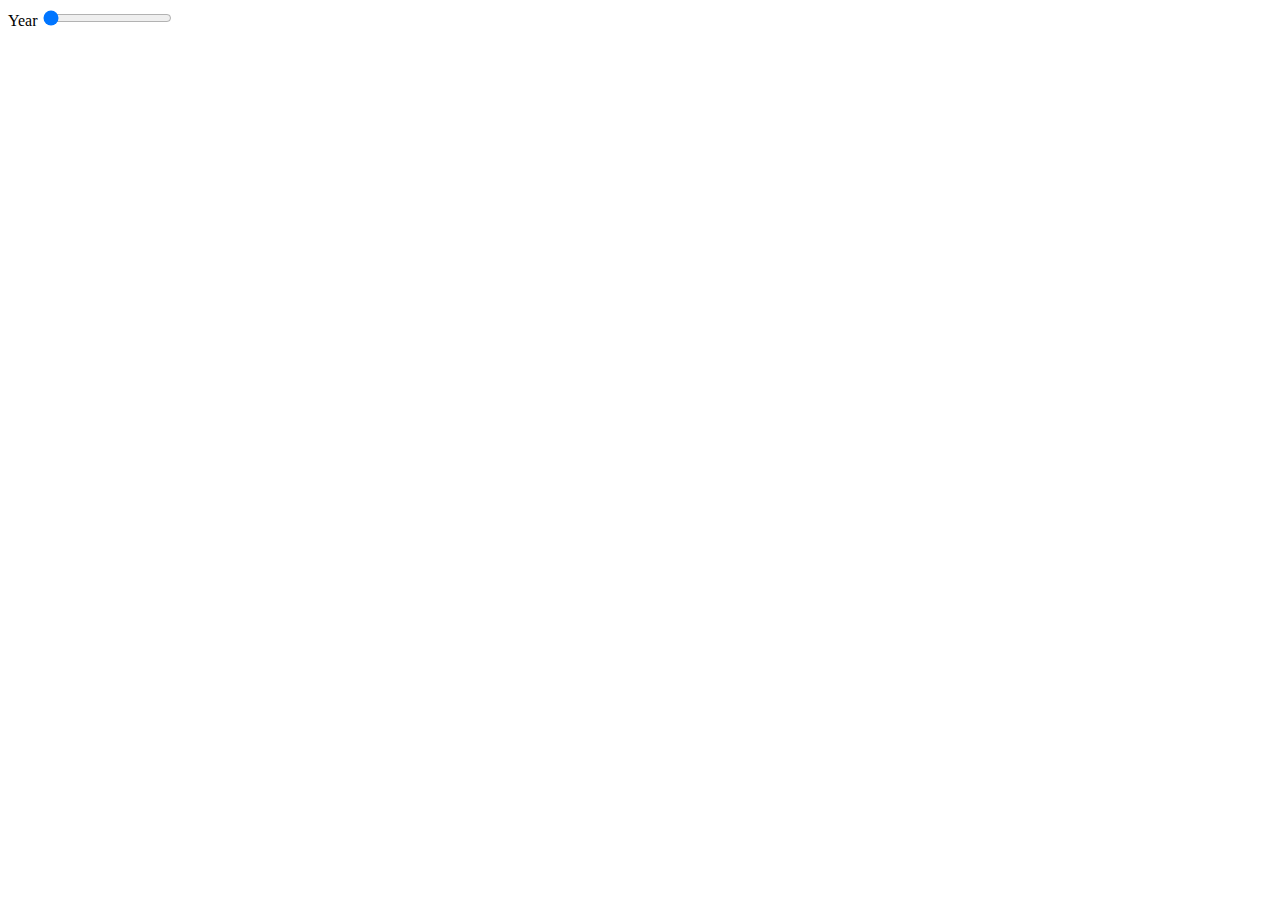
==== index.html @ 1a9250c2 "changed to html" ====
<!DOCTYPE html>
<html lang="en">
  <head>
    <meta name="viewport" content="width=device-width, initial-scale=1, shrink-to-fit=no">
    <link rel="stylesheet" href="https://stackpath.bootstrapcdn.com/bootstrap/4.1.0/css/bootstrap.min.css" integrity="sha384-9gVQ4dYFwwWSjIDZnLEWnxCjeSWFphJiwGPXr1jddIhOegiu1FwO5qRGvFXOdJZ4" crossorigin="anonymous">

    <link rel="stylesheet" href="style.css">

    <title>Nebraska Livestock Visualisation</title>
    <script src="https://code.jquery.com/jquery-3.3.1.slim.min.js" integrity="sha384-q8i/X+965DzO0rT7abK41JStQIAqVgRVzpbzo5smXKp4YfRvH+8abtTE1Pi6jizo" crossorigin="anonymous"></script>
    <script src="https://cdnjs.cloudflare.com/ajax/libs/popper.js/1.14.0/umd/popper.min.js" integrity="sha384-cs/chFZiN24E4KMATLdqdvsezGxaGsi4hLGOzlXwp5UZB1LY//20VyM2taTB4QvJ" crossorigin="anonymous"></script>
    <script src="https://stackpath.bootstrapcdn.com/bootstrap/4.1.0/js/bootstrap.min.js" integrity="sha384-uefMccjFJAIv6A+rW+L4AHf99KvxDjWSu1z9VI8SKNVmz4sk7buKt/6v9KI65qnm" crossorigin="anonymous"></script>
    <link rel="stylesheet" href="https://openlayers.org/en/v4.6.5/css/ol.css" type="text/css">
    <!-- The line below is only needed for old environments like Internet Explorer and Android 4.x -->
    <script src="https://cdn.polyfill.io/v2/polyfill.min.js?features=requestAnimationFrame,Element.prototype.classList,URL"></script>
    <script src="https://openlayers.org/en/v4.6.5/build/ol.js"></script>
    <script src="https://api.mapbox.com/mapbox.js/plugins/arc.js/v0.1.0/arc.js"></script>
    <style>
      table.controls td {
        text-align: center;
        padding: 2px 5px;
        min-width: 60px;
      }
    </style>
  </head>
  <body>
    <div id="map" class="map"></div>
    <div class="slidecontainer">

    <!-- <input type="range" min="2002" max="2017" value="2002" class="slider" id="myRange" color="green">
    <output for="foo" onforminput="value = foo.valueAsNumber;"></output> -->
    <tr>

      <td>Year </td>
      <td><span id="YearOut"></span> </td>
      <td><input id = "myRange" type="range" min = "2002" max="2017" value="2002" color="black"/></td>
    </tr>
    </div>
    <script>
      var map = new ol.Map({
        layers: [
          new ol.layer.Tile({
            source: new ol.source.Stamen({
              layer: 'terrain'
            })
          })
        ],
        target: 'map',
        view: new ol.View({
          center: [0, 0],
          zoom: 2,
          minZoom: 1,
          maxZoom: 2
        })
      });

      var style = new ol.style.Style({
        stroke: new ol.style.Stroke({
          color: '#228B22',
          width: 2
        })
      });

      var flightsSource;
      var addLater = function(feature, timeout) {
        window.setTimeout(function() {
          feature.set('start', new Date().getTime());
          flightsSource.addFeature(feature);
        }, timeout);
      };

      var pointsPerMs = 0.05;
      var animateFlights = function(event) {
        var vectorContext = event.vectorContext;
        var frameState = event.frameState;
        vectorContext.setStyle(style);

        var features = flightsSource.getFeatures();
        for (var i = 0; i < features.length; i++) {
          var feature = features[i];
          if (!feature.get('finished')) {
            // only draw the lines for which the animation has not finished yet
            var coords = feature.getGeometry().getCoordinates();
            var elapsedTime = frameState.time - feature.get('start');
            var elapsedPoints = elapsedTime * pointsPerMs;

            if (elapsedPoints >= coords.length) {
              feature.set('finished', true);
            }

            var maxIndex = Math.min(elapsedPoints, coords.length);
            var currentLine = new ol.geom.LineString(coords.slice(0, maxIndex));

            // directly draw the line with the vector context
            vectorContext.drawGeometry(currentLine);
          }
        }
        // tell OpenLayers to continue the animation
        map.render();
      };

      flightsSource = new ol.source.Vector({
        wrapX: false,
        attributions: 'Flight data by ' +
              '<a href="http://openflights.org/data.html">OpenFlights</a>,',
        loader: function() {
          var url = 'https://openlayers.org/en/v4.6.5/examples/data/openflights/flights.json';
          fetch(url).then(function(response) {
            return response.json();
          }).then(function(json) {
            var flightsData = json.flights;
            for (var i = 0; i < flightsData.length; i++) {
              var flight = flightsData[i];
              var from = flight[0];
              var to = flight[1];

              // create an arc circle between the two locations
              var arcGenerator = new arc.GreatCircle(
                  {x: from[1], y: from[0]},
                  {x: to[1], y: to[0]});

              var arcLine = arcGenerator.Arc(100, {offset: 10});
              if (arcLine.geometries.length === 1) {
                var line = new ol.geom.LineString(arcLine.geometries[0].coords);
                line.transform(ol.proj.get('EPSG:4326'), ol.proj.get('EPSG:3857'));

                var feature = new ol.Feature({
                  geometry: line,
                  finished: false
                });
                // add the feature with a delay so that the animation
                // for all features does not start at the same time
                addLater(feature, i * 50);
              }
            }
            map.on('postcompose', animateFlights);
          });
        }
      });

      var flightsLayer = new ol.layer.Vector({
        source: flightsSource,
        style: function(feature) {
          // if the animation is still active for a feature, do not
          // render the feature with the layer style
          if (feature.get('finished')) {
            return style;
          } else {
            return null;
          }
        }
      });
      map.addLayer(flightsLayer);

      var slider = document.getElementById("myRange");
      var output = document.getElementById("demo");

    </script>
  </body>
</html>
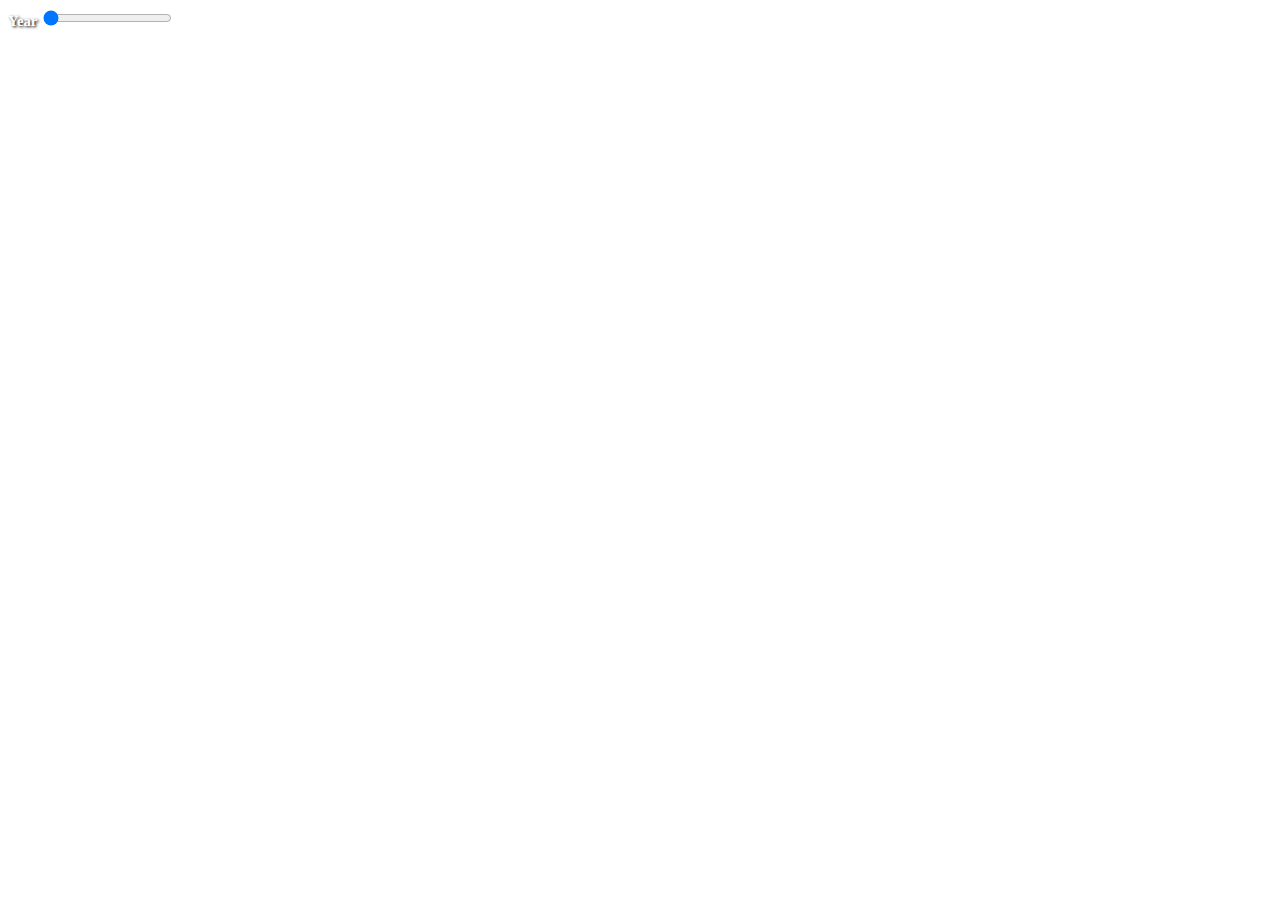
==== commit 3febd129: "Updated" ====
--- a/index.html
+++ b/index.html
@@ -16,26 +16,34 @@
     <script src="https://openlayers.org/en/v4.6.5/build/ol.js"></script>
     <script src="https://api.mapbox.com/mapbox.js/plugins/arc.js/v0.1.0/arc.js"></script>
     <style>
-      table.controls td {
-        text-align: center;
-        padding: 2px 5px;
-        min-width: 60px;
-      }
-    </style>
-  </head>
-  <body>
-    <div id="map" class="map"></div>
-    <div class="slidecontainer">
+       #overlay {
+         text-decoration: none;
+          color: white;
+          font-size: 11pt;
+          font-weight: bold;
+          text-shadow: black 0.1em 0.1em 0.2em;
+         cursor: pointer; /* Add a pointer on hover */
+       }
+       table.controls td {
+         text-align: center;
+         padding: 2px 5px;
+         min-width: 60px;
+       }
+     </style>
+   </head>
+   <body>
+     <div id="map" class="map"></div>
+     <div id ="overlay">
 
-    <!-- <input type="range" min="2002" max="2017" value="2002" class="slider" id="myRange" color="green">
-    <output for="foo" onforminput="value = foo.valueAsNumber;"></output> -->
-    <tr>
+     <!-- <input type="range" min="2002" max="2017" value="2002" class="slider" id="myRange" color="green">
+     <output for="foo" onforminput="value = foo.valueAsNumber;"></output> -->
+     <tr>
 
-      <td>Year </td>
-      <td><span id="YearOut"></span> </td>
-      <td><input id = "myRange" type="range" min = "2002" max="2017" value="2002" color="black"/></td>
-    </tr>
-    </div>
+       <td>Year </td>
+       <td><input id = "myRange" type="range" min = "2002" max="2017" value="2002" color="black"/></td>
+       <td><output foo = "foo" on forminput = "value = foo.valueAsNumber;"/> </td>
+     </tr>
+   </div>
     <script>
       var map = new ol.Map({
         layers: [
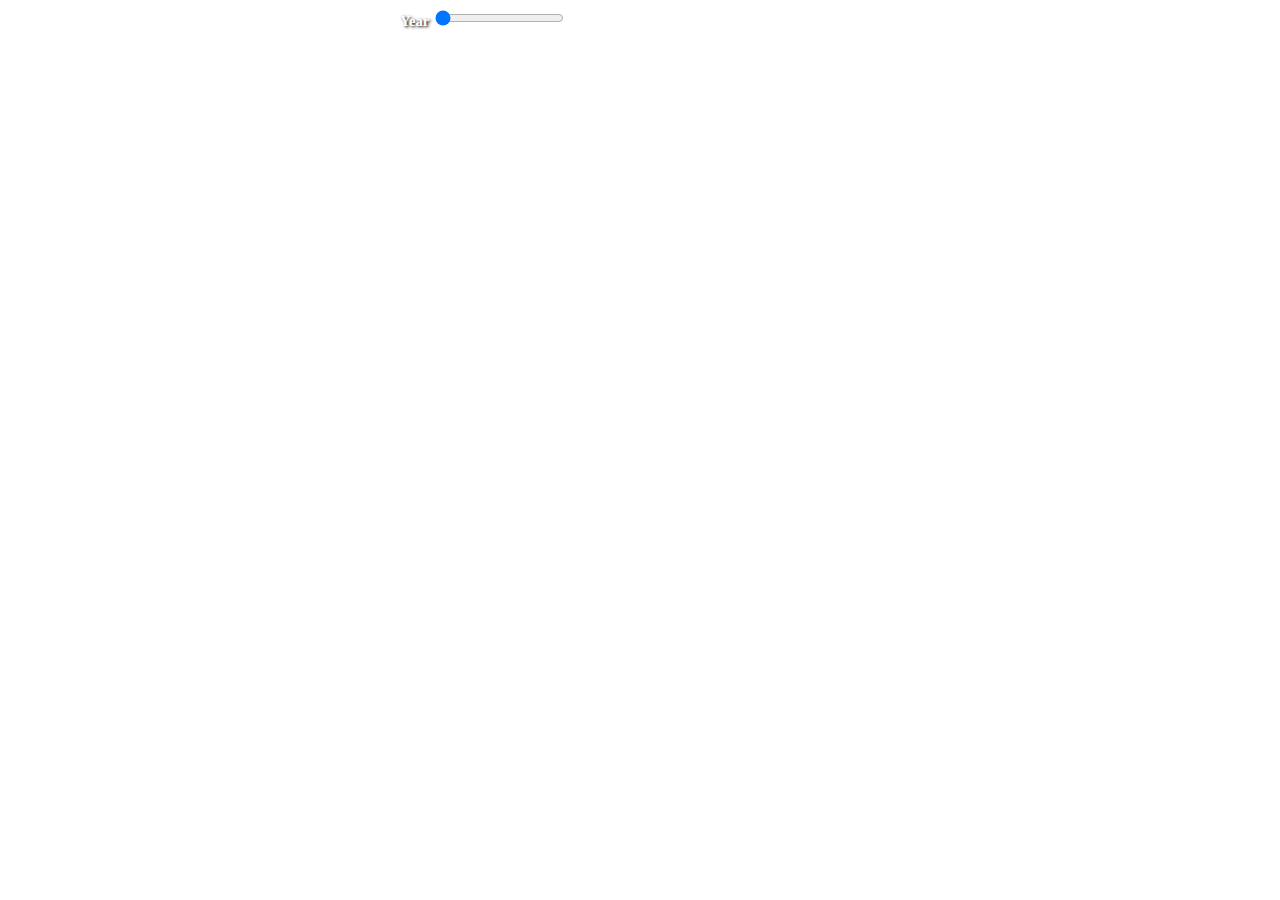
==== commit 4054bcc3: "Updated" ====
--- a/index.html
+++ b/index.html
@@ -17,9 +17,11 @@
     <script src="https://api.mapbox.com/mapbox.js/plugins/arc.js/v0.1.0/arc.js"></script>
     <style>
        #overlay {
+         position: absolute;
          text-decoration: none;
           color: white;
           font-size: 11pt;
+          left: 400px;
           font-weight: bold;
           text-shadow: black 0.1em 0.1em 0.2em;
          cursor: pointer; /* Add a pointer on hover */
